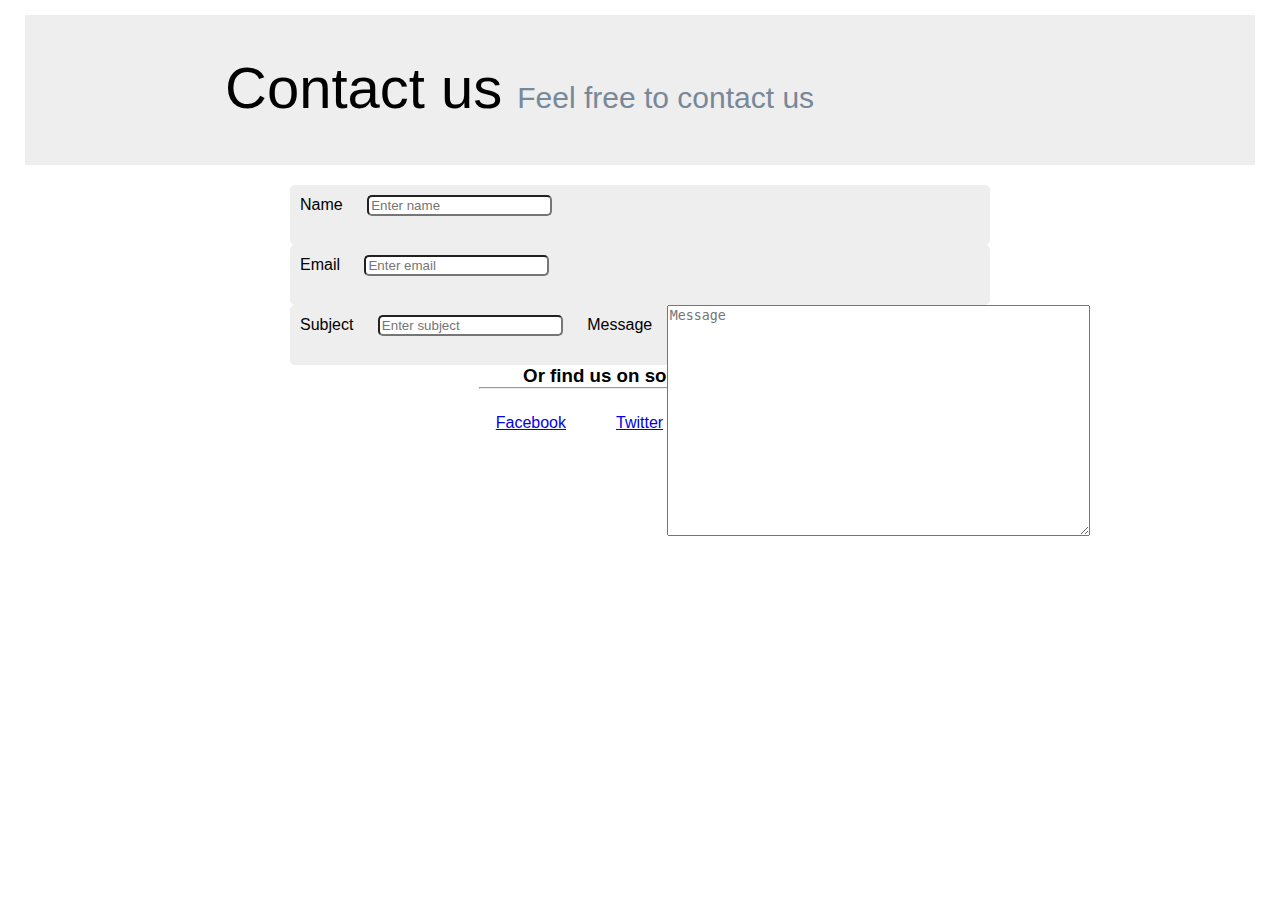
==== contact.html @ 98a3babf "Add files via upload" ====
<!DOCTYPE html>
<html lang="en">
<head>
    <meta charset="UTF-8">
    <meta name="viewport" content="width=device-width, initial-scale=1.0">
    <link rel="stylesheet" href="main.css">
    <title>ContactUs</title>
</head>
<body>
    <div class="contact">
        <h1>Contact us</h1>
        <h2>Feel free to contact us</h2>
    </div>
    <div class="form">
        <form action="post">
            
            <div class="input">
                <label for="name">Name</label>
        <input type="text" id="input" name="firstname" placeholder="Enter name">
            </div>
            <div class="input">
                <label for="name">Email</label>
        <input type="text" id="input" name="firstname" placeholder="Enter email  ">
            </div>
            <div class="input">
                <label for="name">Subject</label>
        <input type="text" id="input" name="firstname" placeholder="Enter subject">
        <div class="input" id="sendMessage">
            <label for="Message">Message</label>
            <textarea placeholder="Message" cols="50" rows="15" id="textarea"></textarea>
            <input type="submit" value="Message" id="messageButton">
        </div>
            </div>
            
        
        </form>
    </div>
    <h3>Or find us on social media</h3>
    <hr>
    <div class="socialMedia">
        <a href="http://www.facebook.com">Facebook</a>
        <a href="http://www.twitter.com">Twitter</a>
        <a href="http://www.instagram.com">Instagram</a>
    </div>
    
</body>
</html>
---- main.css ----
body {
    font-family: Arial, Helvetica, sans-serif;
    margin: 15px 25px 10px 25px;
}
.contact {
    width: 100%;
    height: 150px;
    background-color: #eee;
    display: flex;
    flex-direction: row;
    align-items: baseline;
    margin-bottom: 20px;
}   
h1 {
    margin-left: 200px;
    font-size: 58px;
    font-weight: normal;
}
h2 {
    padding-left: 15px;
    font-size: 30px;
    font-weight: normal;
    color: lightslategrey;
}
.form {
    display: flex;
    justify-content: center;
}
.input {
    width: 700px;
    height: 60px;
    background-color: #eee;
    border-radius: 5px;
    
}
label {
    margin: 10px;
}
#input {
        
    border-radius: 5px;
    margin: 10px;
}
textarea {
        position: absolute;
        display: inline;
}
#sendMessage {
    display: inline;
}
.socialMedia {
    display: flex;
    justify-content: center;
}
hr {
    width: 320px;
    margin: 0 auto;
    padding: 0;
}
h3 {
    display: flex;
    justify-content: center;
    padding: 0;
    margin: 0;

}
a {
    display: flex;
    padding: 25px;
}
#messageButton {
    color: blue;
}
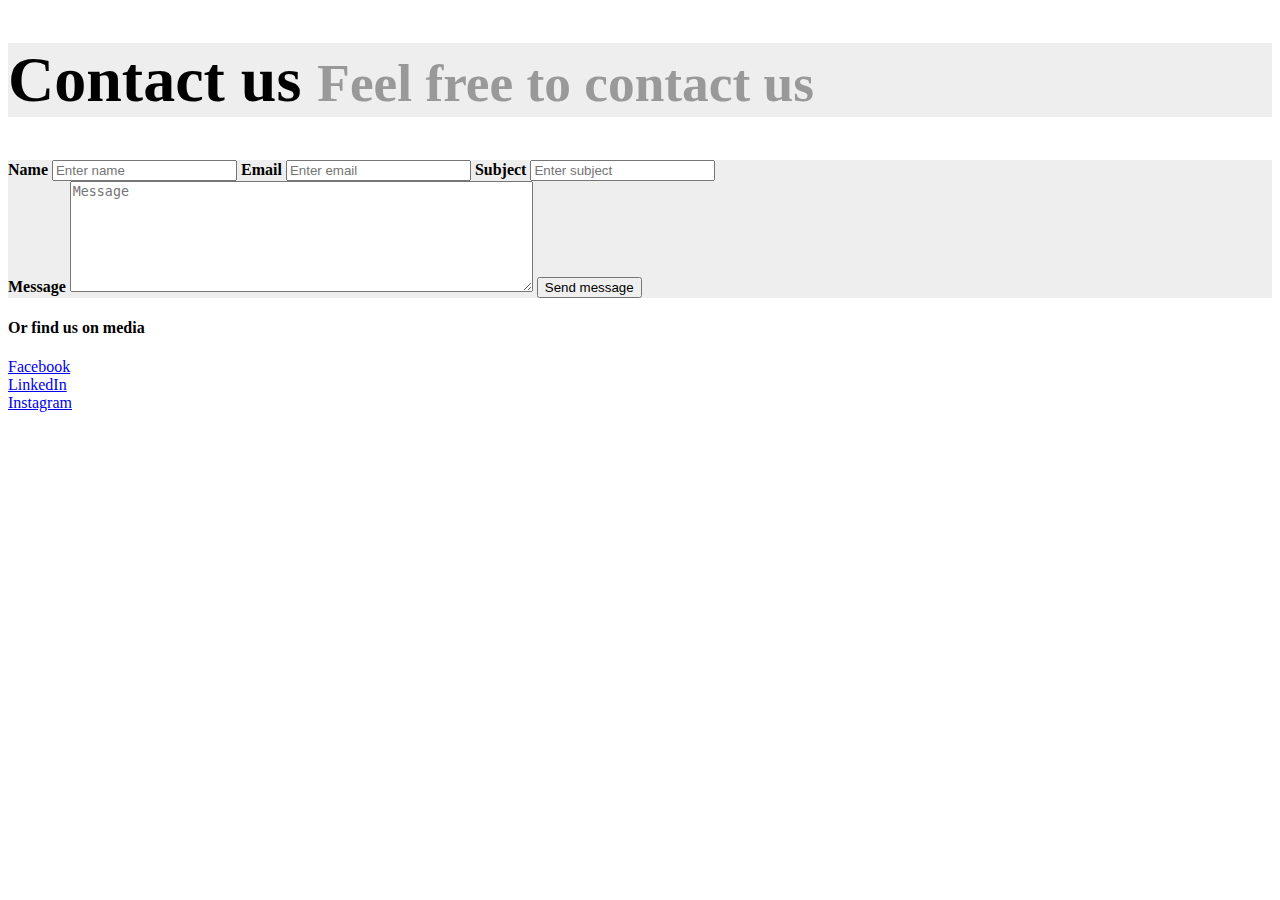
==== commit ea8d9c34: "Add files via upload" ====
--- a/contact.html
+++ b/contact.html
@@ -3,45 +3,52 @@
 <head>
     <meta charset="UTF-8">
     <meta name="viewport" content="width=device-width, initial-scale=1.0">
-    <link rel="stylesheet" href="main.css">
-    <title>ContactUs</title>
+    <title>Contact</title>
+    <link rel="stylesheet" href="https://stackpath.bootstrapcdn.com/bootstrap/4.5.0/css/bootstrap.min.css" integrity="sha384-9aIt2nRpC12Uk9gS9baDl411NQApFmC26EwAOH8WgZl5MYYxFfc+NcPb1dKGj7Sk" crossorigin="anonymous">
+    <link rel="stylesheet" href="contact.css">
 </head>
 <body>
-    <div class="contact">
-        <h1>Contact us</h1>
-        <h2>Feel free to contact us</h2>
+    <div class="jumbotron">
+        <div class="container">
+            <div class="row">
+                <div class="col">
+                    <h1 class="title">Contact us <small>Feel free to contact us</small></h1>
+                </div>
+            </div>
+        </div>
     </div>
-    <div class="form">
-        <form action="post">
-            
-            <div class="input">
-                <label for="name">Name</label>
-        <input type="text" id="input" name="firstname" placeholder="Enter name">
+    <div class="container flex-column justify-content-center align-items-center">
+        <div class="form-row align-items-center justify-content-center">
+            <form action="" class="form-row mt-2 p-3">
+                    <div class="col">
+                        <label class="m-0 pt-2" for="name"><b>Name</b></label>
+                        <input class="form-control" id="name" type="text" placeholder="Enter name">
+                        <label class="m-0 pt-2" for="email"><b>Email</b></label>
+                        <input class="form-control"  height="50" id="email" type="text" placeholder="Enter email">
+                        <label class=" m-0 pt-2" for="subject"><b>Subject</b></label>
+                        <input class="form-control"  id="subject" type="text" placeholder="Enter subject">
+                    </div>
+                    <div class="col">
+                        <label class="m-0 pt-2" for="message"><b>Message</b></label>
+                        <textarea class="form-control m-0" name="" id="message" cols="55" rows="7" placeholder="Message"></textarea>
+                        <button class="mt-3 mb-0 btn btn-primary float-right" type="submit">Send message</button>
+                    </div>
+            </form>
+        </div>
+    </div>
+    <div class="mt-4 container ">
+        <h4 class="text-center mt-4 ">Or find us on media</h4>
+        <div class="row text-center mt-3">
+            <div class="col">
+                <a class="float-right" href="https://www.facebook.com" target="_blank">Facebook</a>
             </div>
-            <div class="input">
-                <label for="name">Email</label>
-        <input type="text" id="input" name="firstname" placeholder="Enter email  ">
+            <div class="col">
+                <a class="" href="https://www.linkedin.com" target="_blank">LinkedIn</a>
             </div>
-            <div class="input">
-                <label for="name">Subject</label>
-        <input type="text" id="input" name="firstname" placeholder="Enter subject">
-        <div class="input" id="sendMessage">
-            <label for="Message">Message</label>
-            <textarea placeholder="Message" cols="50" rows="15" id="textarea"></textarea>
-            <input type="submit" value="Message" id="messageButton">
+            <div class="col">
+                <a class="float-left" href="https://www.instagram.com">Instagram</a>
+            </div>
         </div>
-            </div>
-            
-        
-        </form>
     </div>
-    <h3>Or find us on social media</h3>
-    <hr>
-    <div class="socialMedia">
-        <a href="http://www.facebook.com">Facebook</a>
-        <a href="http://www.twitter.com">Twitter</a>
-        <a href="http://www.instagram.com">Instagram</a>
-    </div>
-    
 </body>
 </html>--- a/contact.css
+++ b/contact.css
@@ -0,0 +1,11 @@
+.jumbotron, form {
+    background-color: #eee;
+}
+
+.title {
+    font-size: 4rem;
+}
+
+.title small {
+    color: #999;
+}